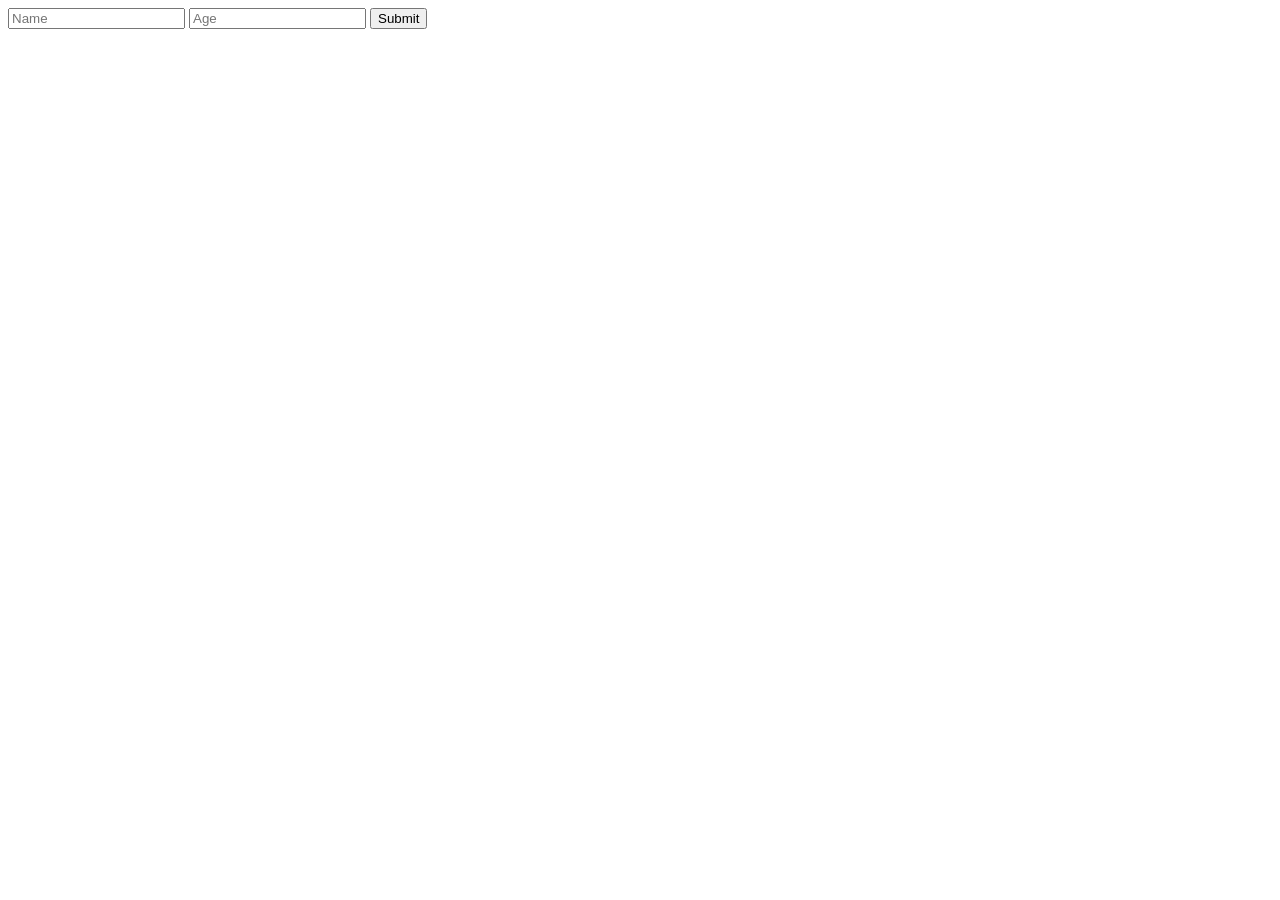
==== week2/day11.html @ 3efb4313 "30days challenge 11 days done but it my first git publish" ====
<!-- <!doctype html>
<html lang="en">
  <head>
    <meta charset="UTF-8" />
    <meta name="viewport" content="width=device-width, initial-scale=1.0" />
    <title>Document</title>
  </head>
  <body>
    <input id="inp" />
    <div id="result"></div>
    <button id="btn">OK</button>

    <script>
      let inp = document.getElementById("inp");
      let btn = document.getElementById("btn");
      let result = document.getElementById("result");
      btn.addEventListener("click", () => {
        result.innerHTML = "";
        let val = inp.value;
        let p = document.createElement("p");
        if (val === "" || val === " ") {
          p.textContent = "name is required";
          result.append(p);
          return;
        } else if (val.length < 3) {
          p.textContent = "name is too short";
          result.append(p);
          return;
        } else {
          p.textContent = val;
          result.append(p);
          inp.value = "";
        }
      });
    </script>
  </body>
</html> -->

<!doctype html>
<html lang="en">
  <head>
    <meta charset="UTF-8" />
    <meta name="viewport" content="width=device-width, initial-scale=1.0" />
    <title>Document</title>
  </head>
  <body>
    <input id="nameInp" placeholder="Name" />
    <input id="ageInp" placeholder="Age" />
    <button id="btn">Submit</button>
    <p id="err" style="color: red"></p>
    <p id="success" style="color: green"></p>
    <script>
      // Validations in order:
      let nameInp = document.getElementById("nameInp");
      let ageInp = document.getElementById("ageInp");
      let btn = document.getElementById("btn");
      let err = document.getElementById("err");
      let success = document.getElementById("success");
      // 1. name empty → "Name is required"
      btn.addEventListener("click", () => {
        err.innerHTML = "";
        success.innerHTML = "";
        // 2. name.length < 3 → "Name too short"
        if (!/^[a-zA-Z\s]+$/.test(nameInp.value.trim())) {
          err.textContent = "Name must contain letters only";
          return;
        } else if (nameInp.value.length < 3) {
          err.textContent = "name too short";
           return;
        }
        // 3. age empty → "Age is required"
        else if (ageInp.value < 0 && ageInp.value.trim() === "") {
          err.textContent = "age is required";
           return;
        }
        // 4. age is not a number → "Age must be a number"  ← new! use isNaN()
        else if (isNaN(ageInp.value)) {
          err.textContent = "Age must be a number";
           return;
        }
        // 5. age < 18 → "Must be 18 or older"
        else if (ageInp.value < 18) {
          err.textContent = "must be 18 or older";
           return;
        }
        // 6. all clear → show "Welcome, [name]! Age: [age]" in success paragraph
        else {
          success.textContent = `welcome ${nameInp.value} age: ${ageInp.value}`;
          nameInp.value = "";
          ageInp.value = "";
        }
      });
    </script>
  </body>
</html>
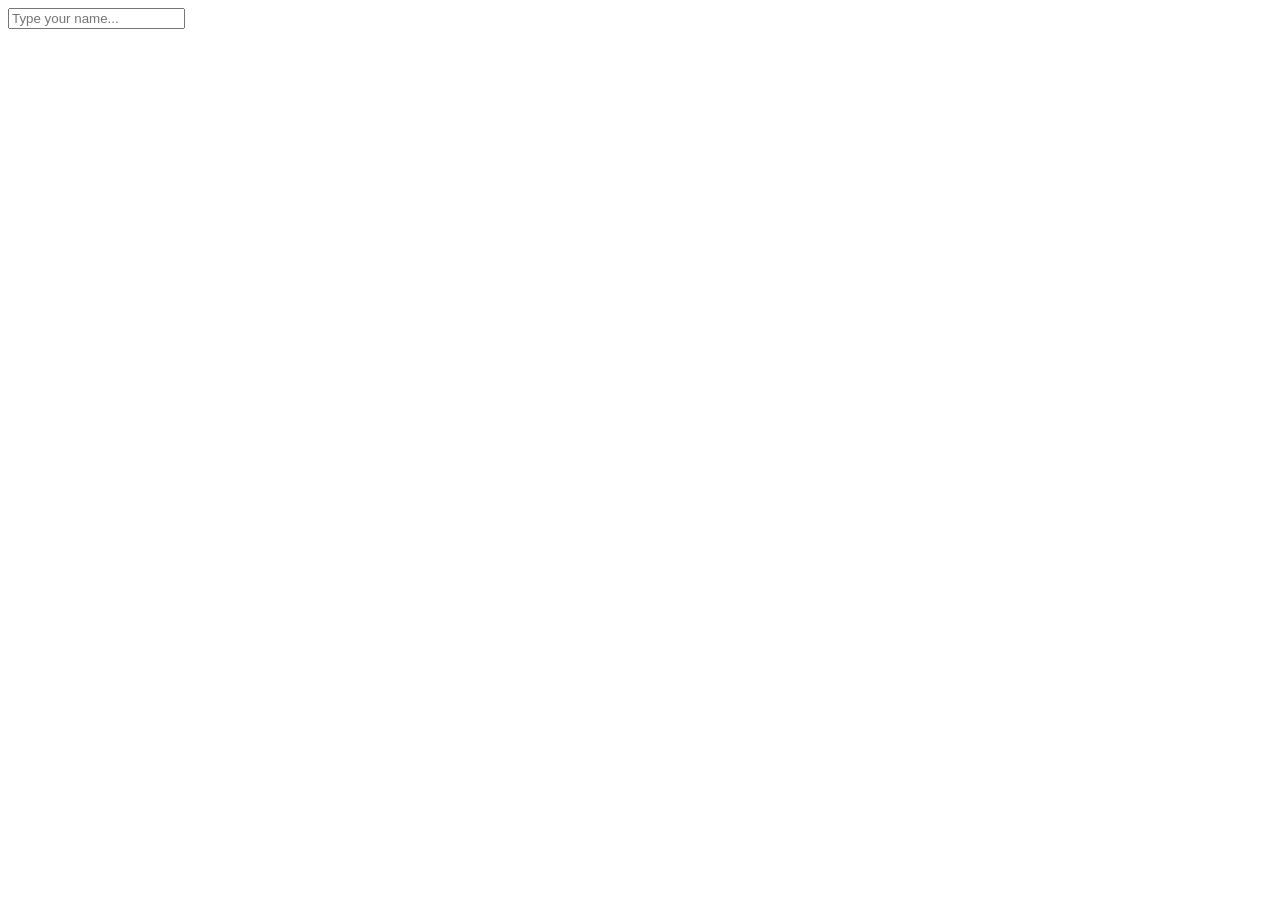
==== commit fe45d8b5: "night pratice task over" ====
--- a/week2/day11.html
+++ b/week2/day11.html
@@ -35,7 +35,7 @@
     </script>
   </body>
 </html> -->
-
+<!-- 
 <!doctype html>
 <html lang="en">
   <head>
@@ -92,4 +92,52 @@
       });
     </script>
   </body>
+</html> -->
+
+<!doctype html>
+<html lang="en">
+  <head>
+    <meta charset="UTF-8" />
+    <meta name="viewport" content="width=device-width, initial-scale=1.0" />
+    <title>Document</title>
+  </head>
+  <body>
+    <input id="nameInp" placeholder="Type your name..." />
+    <p id="err" style="color: red"></p>
+    <p id="success" style="color: green"></p>
+
+    <script>
+      // 1. grab nameInp, err paragraph
+      let nameInp = document.getElementById("nameInp");
+      let err = document.getElementById("err");
+      let success = document.getElementById("success");
+      // 2. attach "input" event to nameInp
+      nameInp.addEventListener("input", () => {
+        //    - read nameInp.value into val
+        let val = nameInp.value;
+        err.innerHTML="";
+        success.innerHTML=""
+        //    - if val.trim() is empty → show "Name is required" → return
+        if (val.trim() == "") {
+          err.textContent = "name is required";
+          return;
+        }
+        //    - if val.length < 3 → show "Min 3 characters" → return
+        else if (val.length < 3) {
+          err.textContent = "min 3 characters";
+          return;
+        }
+        //    - if not letters only → show "Letters only" → return
+        else if (!/^[a-zA-Z\s]+$/.test(val)) {
+          err.textContent = "letter only"
+          return;
+        }
+        //    - all clear → err.textContent = "" and show "✓ Looks good!" in green
+        else {
+          err.textContent = "";
+          success.textContent = "looks good!";
+        }
+      });
+    </script>
+  </body>
 </html>
